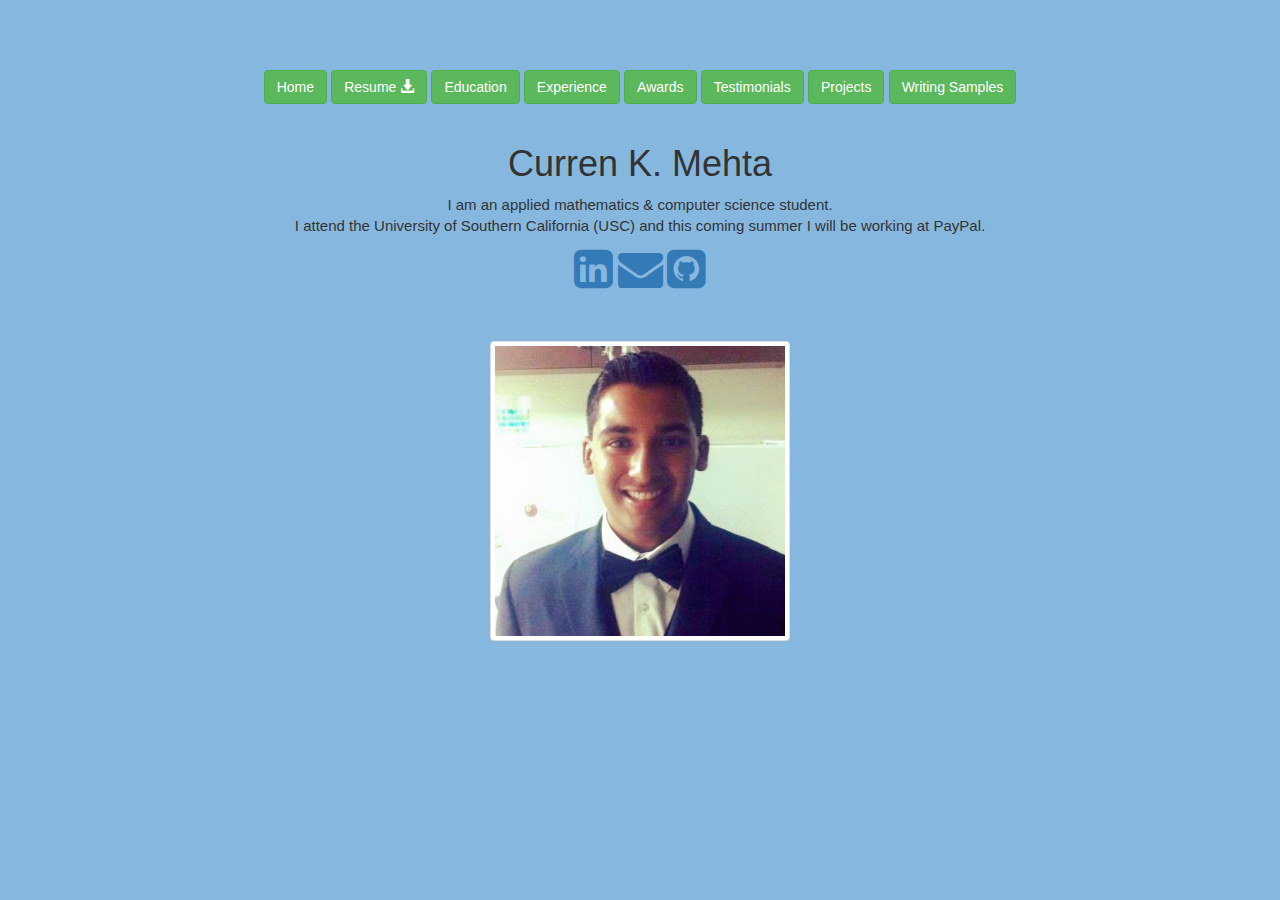
==== index.html @ 92019671 "Website Files Initial Commit" ====
<!DOCTYPE html>
<html>
<head>
<link rel="stylesheet" href="https://maxcdn.bootstrapcdn.com/bootstrap/3.3.2/css/bootstrap.min.css">
<script src="//code.jquery.com/jquery-1.10.2.min.js"></script>
<script src="dist/js/bootstrap.min.js"></script>
<link rel="stylesheet" type="text/css" href="homeStyle.css">
<link rel="stylesheet" href="http://maxcdn.bootstrapcdn.com/font-awesome/4.3.0/css/font-awesome.min.css">

<title>Curren Mehta's Website</title>
</head>
<body>

<div id = "top_button">

<a href = "index.html"><button type="button" class="btn btn-success">Home</button></a>
<a href = "current_resume_pdf.pdf" ><button type="button" class="btn btn-success">Resume <span class = "glyphicon glyphicon-download-alt"></span> </button></a>
<a href = "education.html"><button type="button" class="btn btn-success">Education</button></a>
<a href = "work_experience.html"><button type="button" class="btn btn-success">Experience</button></a>
<a href = "awards.html"><button type="button" class="btn btn-success">Awards</button></a>
<a href = "myReviews.html"><button type="button" class="btn btn-success">Testimonials</button></a>
<a href = "projects.html"><button type="button" class="btn btn-success">Projects</button></a>
<a href = "writingSamples.html"><button type="button" class="btn btn-success">Writing Samples</button></a>


</div>

<div id = "main">

<h1>Curren K. Mehta</h1>

<p>I am an applied mathematics &amp computer science student. <br> I attend the University of Southern California (USC) and this coming summer I will be working at PayPal. </p>

<a href = "https://www.linkedin.com/in/currenmehta" role = "button" target = "_blank"> <i class="fa fa-linkedin-square fa-3x"></i></a>
<a href = "mailto:mehtacurren@gmail.com" role = "button" target = "_blank"> <i class="fa fa-envelope fa-3x"></i></a>
<a href = "https://github.com/currenme" role = "button" target = "_blank"> <i class="fa fa-github-square fa-3x"></i></a>

</div>

<div id = "homeIm">
      	<img class = "img-thumbnail" src="tux_retouched copy.jpg" width="300" height="300"> 
</div> 

</body>
</html>
---- homeStyle.css ----
body 
 {
    background-color: #86B8DF;
    text-align: center;
    font-size: 15px; 
 }

 #top_button
 {
 	padding-top: 70px; 
 }

 #main
 {
 	padding-top: 20px; 
 	padding-left: 50px;
    padding-right: 50px;
 }

 .container
 {
 	padding-top: 40px; 
 }

 #homeIm
 {
 	padding-top: 50px; 
 }
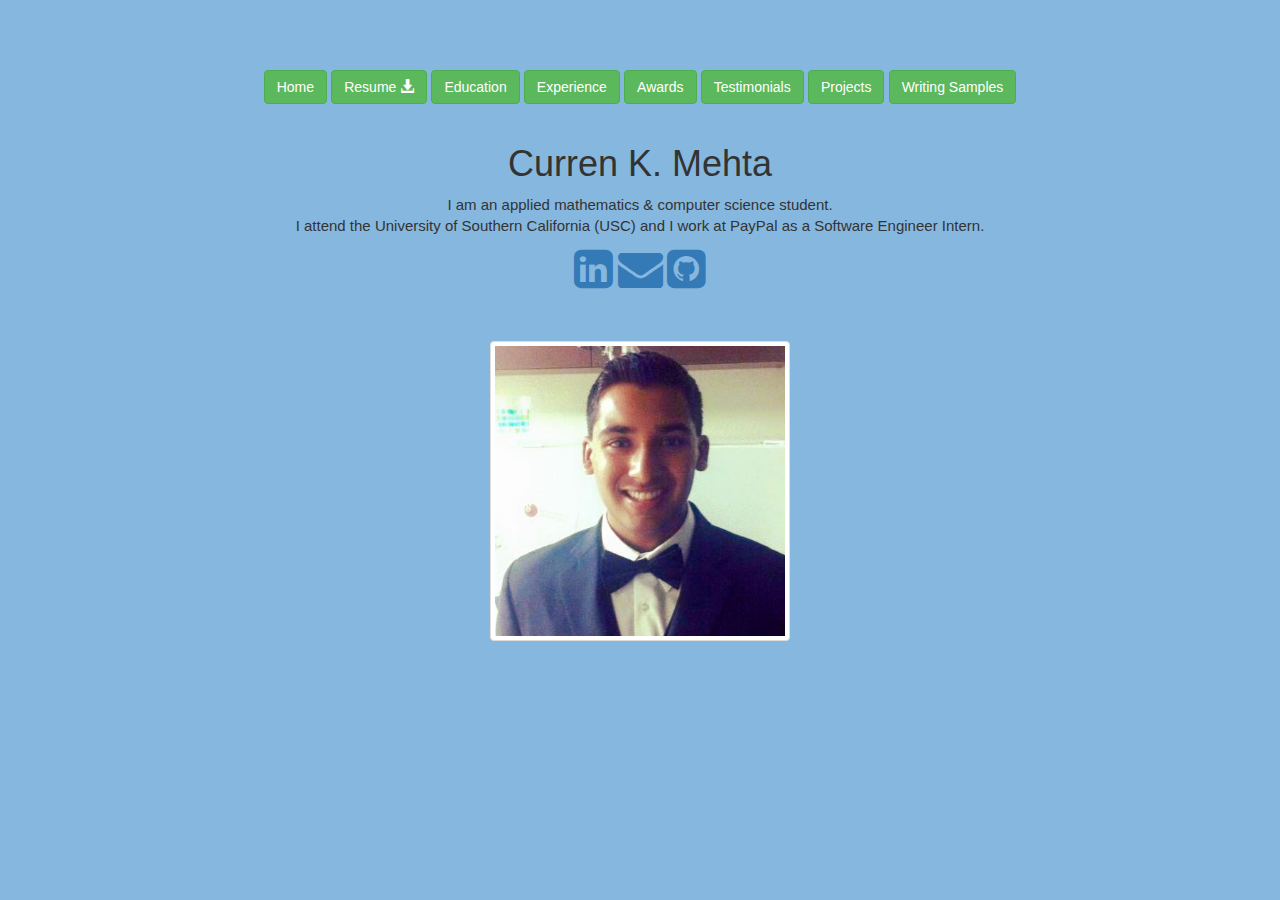
==== commit bd80b039: "Update index.html" ====
--- a/index.html
+++ b/index.html
@@ -29,7 +29,7 @@
 
 <h1>Curren K. Mehta</h1>
 
-<p>I am an applied mathematics &amp computer science student. <br> I attend the University of Southern California (USC) and this coming summer I will be working at PayPal. </p>
+<p>I am an applied mathematics &amp computer science student. <br> I attend the University of Southern California (USC) and I work at PayPal as a Software Engineer Intern. </p>
 
 <a href = "https://www.linkedin.com/in/currenmehta" role = "button" target = "_blank"> <i class="fa fa-linkedin-square fa-3x"></i></a>
 <a href = "mailto:mehtacurren@gmail.com" role = "button" target = "_blank"> <i class="fa fa-envelope fa-3x"></i></a>
@@ -42,4 +42,4 @@
 </div> 
 
 </body>
-</html>+</html>
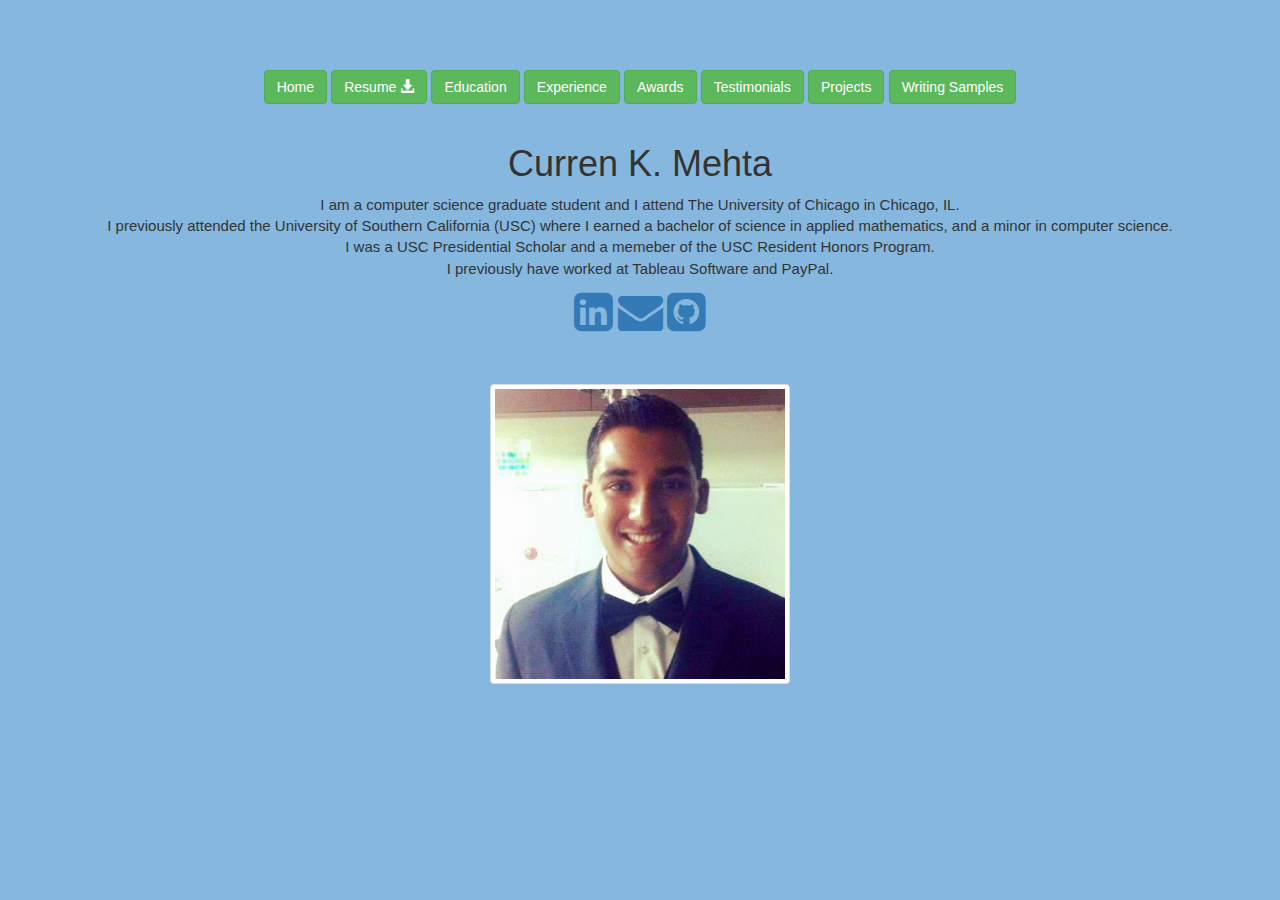
==== commit f568351f: "Update index.html" ====
--- a/index.html
+++ b/index.html
@@ -29,7 +29,7 @@
 
 <h1>Curren K. Mehta</h1>
 
-<p>I am an applied mathematics &amp computer science student. <br> I attend the University of Southern California (USC) and I work at PayPal as a Software Engineer Intern. </p>
+<p>I am a computer science graduate student and I attend The University of Chicago in Chicago, IL. <br> I previously attended the University of Southern California (USC) where I earned a bachelor of science in applied mathematics, and a minor in computer science. <br> I was a USC Presidential Scholar and a memeber of the USC Resident Honors Program. <br> I previously have worked at Tableau Software and PayPal. </p> 
 
 <a href = "https://www.linkedin.com/in/currenmehta" role = "button" target = "_blank"> <i class="fa fa-linkedin-square fa-3x"></i></a>
 <a href = "mailto:mehtacurren@gmail.com" role = "button" target = "_blank"> <i class="fa fa-envelope fa-3x"></i></a>
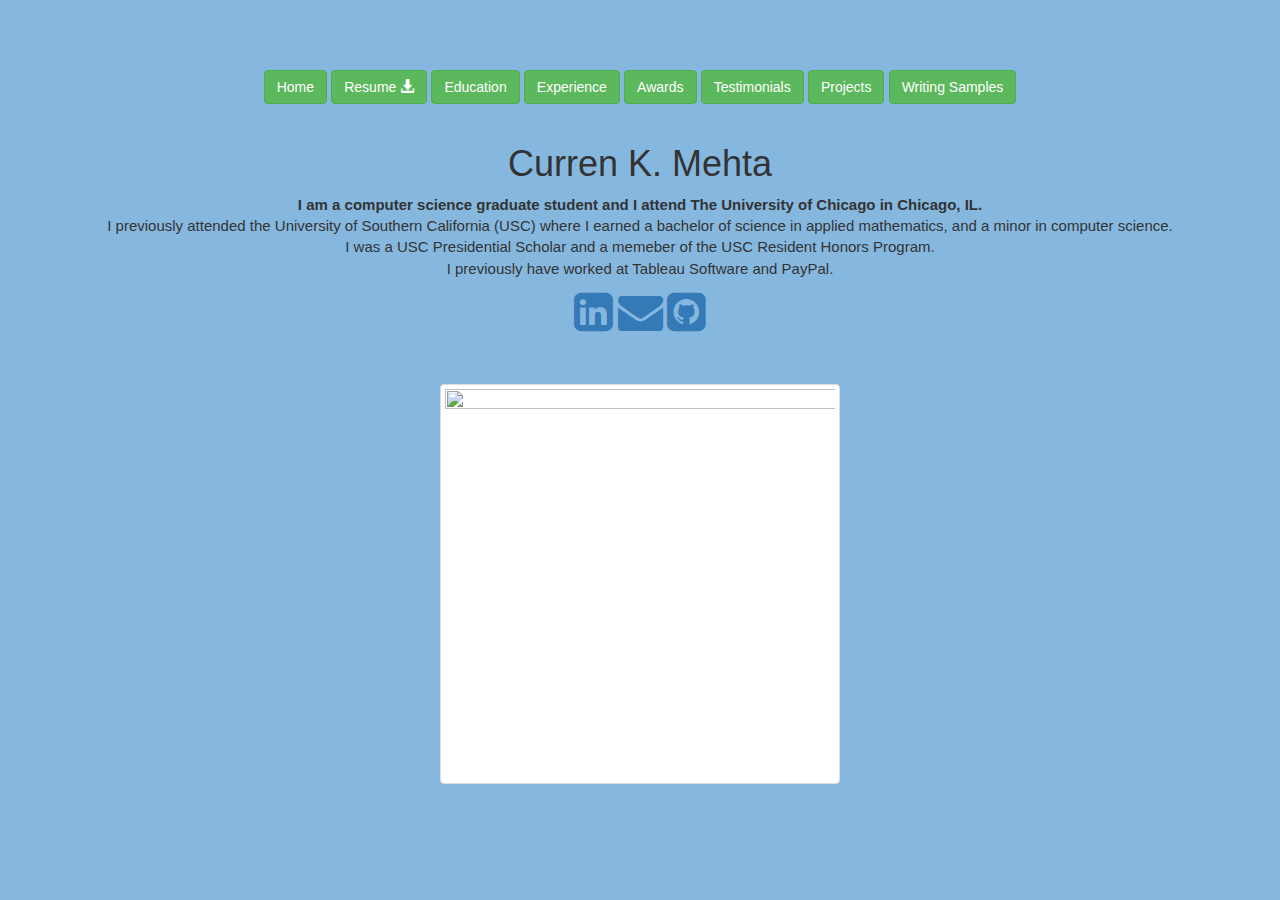
==== commit a502b6b8: "Update index.html" ====
--- a/index.html
+++ b/index.html
@@ -29,7 +29,7 @@
 
 <h1>Curren K. Mehta</h1>
 
-<p>I am a computer science graduate student and I attend The University of Chicago in Chicago, IL. <br> I previously attended the University of Southern California (USC) where I earned a bachelor of science in applied mathematics, and a minor in computer science. <br> I was a USC Presidential Scholar and a memeber of the USC Resident Honors Program. <br> I previously have worked at Tableau Software and PayPal. </p> 
+<p><b>I am a computer science graduate student and I attend The University of Chicago in Chicago, IL. </b><br> I previously attended the University of Southern California (USC) where I earned a bachelor of science in applied mathematics, and a minor in computer science. <br> I was a USC Presidential Scholar and a memeber of the USC Resident Honors Program. <br> I previously have worked at Tableau Software and PayPal. </p> 
 
 <a href = "https://www.linkedin.com/in/currenmehta" role = "button" target = "_blank"> <i class="fa fa-linkedin-square fa-3x"></i></a>
 <a href = "mailto:mehtacurren@gmail.com" role = "button" target = "_blank"> <i class="fa fa-envelope fa-3x"></i></a>
@@ -38,7 +38,7 @@
 </div>
 
 <div id = "homeIm">
-      	<img class = "img-thumbnail" src="tux_retouched copy.jpg" width="300" height="300"> 
+      	<img class = "img-thumbnail" src="tux.jpeg" width="400" height="400"> 
 </div> 
 
 </body>
